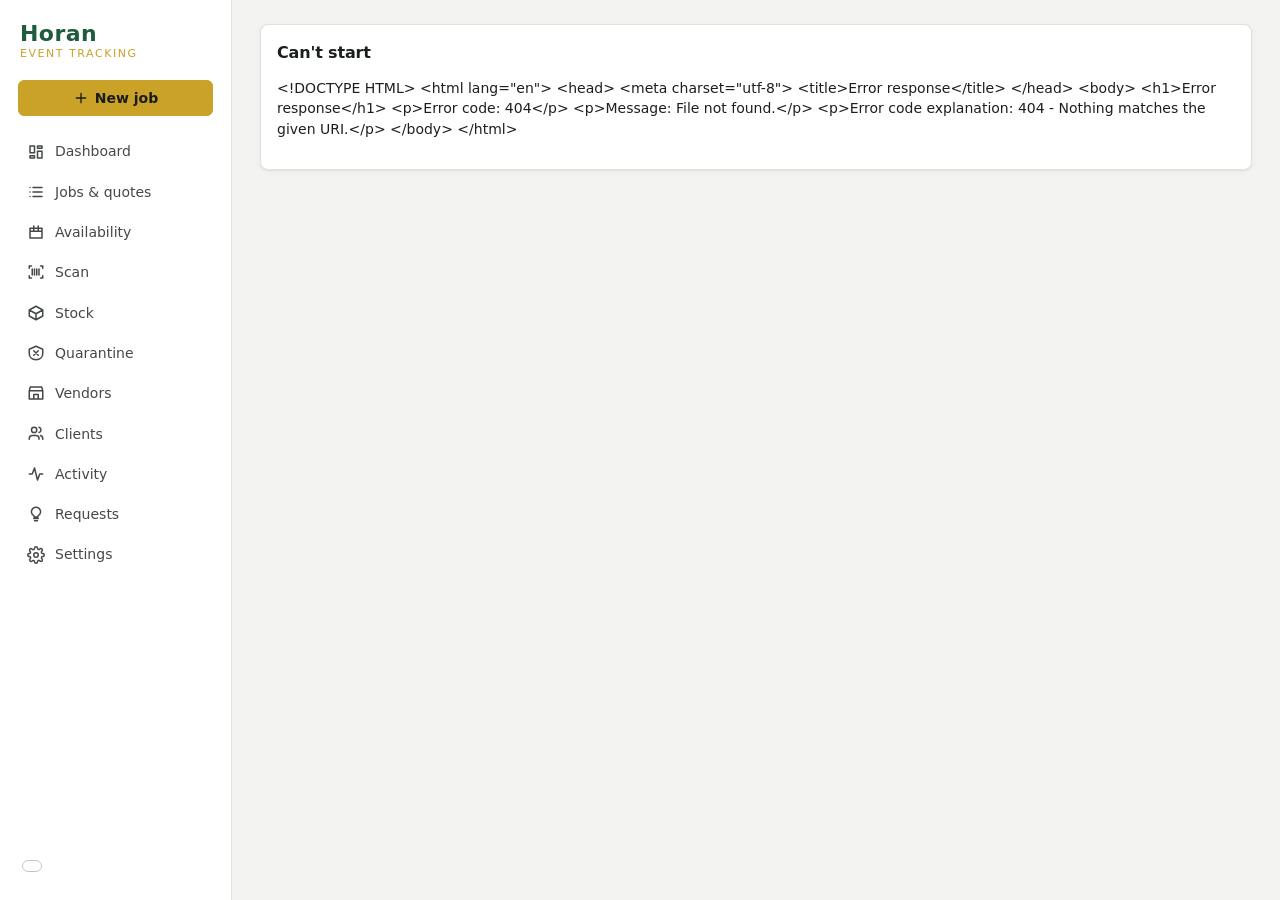
==== static/index.html @ 03c36812 "Horan Event Tracking 1.21.0 Co-Authored-By: Claude Opus 5.5 <noreply@anthropic.com>" ====
<!doctype html>
<html lang="en-GB">
<head>
  <meta charset="utf-8">
  <meta name="viewport" content="width=device-width, initial-scale=1">
  <meta name="author" content="Horan AV">
  <title>Horan Event Tracking</title>
  <link rel="icon" href="/favicon" id="fav">
  <link rel="apple-touch-icon" href="/apple-touch-icon.png" id="touch-icon">
  <link rel="manifest" href="/manifest.webmanifest">
  <meta name="theme-color" content="#1f5c3d">
  <script>
    /* Pick light or dark before the page draws, so it never flashes the wrong colours. */
    (function () {
      var pref = 'system', dflt = 'system';
      try { pref = localStorage.getItem('het-theme') || 'device-default'; dflt = localStorage.getItem('het-theme-default') || 'system'; } catch (e) {}
      if (pref === 'device-default') pref = dflt;
      var dark = pref === 'dark' || (pref === 'system' && window.matchMedia && matchMedia('(prefers-color-scheme: dark)').matches);
      document.documentElement.setAttribute('data-theme', dark ? 'dark' : 'light');
    })();
  </script>
  <link rel="stylesheet" href="/static/style.css">
  <style id="theme-vars"></style>
  <style id="font-faces"></style>
</head>
<body>
  <div id="app">
    <aside class="sidebar">
      <a class="brand" href="#/dashboard">
        <span class="brand-logo" id="brand-logo-wrap" hidden><img class="logo-light" id="brand-logo" alt="Horan AV"><img class="logo-dark" id="brand-logo-dark" alt="Horan AV"></span>
        <span class="brand-text">
          <span class="brand-name" id="brand-name">Horan</span>
          <span class="brand-sub">Event Tracking</span>
        </span>
      </a>
      <button class="btn accent new-job" id="nav-new-job" type="button">
        <svg viewBox="0 0 24 24" aria-hidden="true"><path d="M12 5v14M5 12h14"/></svg>New job
      </button>
      <nav>
        <a href="#/dashboard" data-nav="dashboard">
          <svg viewBox="0 0 24 24" aria-hidden="true"><path d="M4 13h6V4H4zM14 20h6v-9h-6zM4 20h6v-3H4zM14 7h6V4h-6z"/></svg>Dashboard</a>
        <a href="#/jobs" data-nav="jobs">
          <svg viewBox="0 0 24 24" aria-hidden="true"><path d="M8 6h12M8 12h12M8 18h12M4 6h.01M4 12h.01M4 18h.01"/></svg>Jobs &amp; quotes</a>
        <a href="#/availability" data-nav="availability">
          <svg viewBox="0 0 24 24" aria-hidden="true"><path d="M4 7h16v13H4zM4 11h16M9 4v6M15 4v6"/></svg>Availability</a>
        <a href="#/scan" data-nav="scan">
          <svg viewBox="0 0 24 24" aria-hidden="true"><path d="M3 7V4h3M18 4h3v3M21 17v3h-3M6 20H3v-3M7 8v8M10 8v8M13 8v8M16 8v8"/></svg>Scan</a>
        <a href="#/stock" data-nav="stock">
          <svg viewBox="0 0 24 24" aria-hidden="true"><path d="M3 8l9-5 9 5-9 5zM3 8v8l9 5 9-5V8M12 13v8"/></svg>Stock</a>
        <a href="#/quarantine" data-nav="quarantine">
          <svg viewBox="0 0 24 24" aria-hidden="true"><path d="M12 3l9 4v6c0 4.5-3.8 7.7-9 8-5.2-.3-9-3.5-9-8V7z"/><path d="M9 9l6 6M15 9l-6 6"/></svg>Quarantine</a>
        <a href="#/vendors" data-nav="vendors">
          <svg viewBox="0 0 24 24" aria-hidden="true"><path d="M3 9l1.5-5h15L21 9M3 9v11h18V9M3 9h18M9 20v-6h6v6"/></svg>Vendors</a>
        <a href="#/contacts" data-nav="contacts">
          <svg viewBox="0 0 24 24" aria-hidden="true"><path d="M16 19v-1a4 4 0 0 0-4-4H7a4 4 0 0 0-4 4v1M9.5 10a3.5 3.5 0 1 0 0-7 3.5 3.5 0 0 0 0 7zM21 19v-1a4 4 0 0 0-3-3.9M16 3.1a3.5 3.5 0 0 1 0 6.8"/></svg>Clients</a>
        <a href="#/activity" data-nav="activity">
          <svg viewBox="0 0 24 24" aria-hidden="true"><path d="M3 12h4l3-8 4 16 3-8h4"/></svg>Activity</a>
        <a href="#/requests" data-nav="requests">
          <svg viewBox="0 0 24 24" aria-hidden="true"><path d="M9 18h6M10 21h4M12 3a6 6 0 0 0-3.5 10.9c.6.4 1 1.1 1 1.9V16h5v-.2c0-.8.4-1.5 1-1.9A6 6 0 0 0 12 3z"/></svg>Requests</a>
        <a href="#/settings" data-nav="settings">
          <svg viewBox="0 0 24 24" aria-hidden="true"><path d="M12 15a3 3 0 1 0 0-6 3 3 0 0 0 0 6z"/><path d="M19.4 15a1.7 1.7 0 0 0 .3 1.8l.1.1a2 2 0 1 1-2.8 2.8l-.1-.1a1.7 1.7 0 0 0-1.8-.3 1.7 1.7 0 0 0-1 1.5V21a2 2 0 1 1-4 0v-.1a1.7 1.7 0 0 0-1.1-1.5 1.7 1.7 0 0 0-1.8.3l-.1.1a2 2 0 1 1-2.8-2.8l.1-.1a1.7 1.7 0 0 0 .3-1.8 1.7 1.7 0 0 0-1.5-1H3a2 2 0 1 1 0-4h.1a1.7 1.7 0 0 0 1.5-1.1 1.7 1.7 0 0 0-.3-1.8l-.1-.1a2 2 0 1 1 2.8-2.8l.1.1a1.7 1.7 0 0 0 1.8.3H9a1.7 1.7 0 0 0 1-1.5V3a2 2 0 1 1 4 0v.1a1.7 1.7 0 0 0 1 1.5 1.7 1.7 0 0 0 1.8-.3l.1-.1a2 2 0 1 1 2.8 2.8l-.1.1a1.7 1.7 0 0 0-.3 1.8V9a1.7 1.7 0 0 0 1.5 1H21a2 2 0 1 1 0 4h-.1a1.7 1.7 0 0 0-1.5 1z"/></svg>Settings</a>
      </nav>
      <div class="sidebar-foot"><button type="button" class="theme-toggle" id="theme-toggle"></button><div id="version"></div></div>
    </aside>
    <main id="view" tabindex="-1"></main>
  </div>
  <div id="print-root"></div>
  <div id="modal-root"></div>
  <div id="toasts" aria-live="polite"></div>
  <script src="/static/app.js"></script>
</body>
</html>
---- static/style.css ----
/* Horan AV RMS — brand colours can be changed in Settings → Branding */
:root {
  --brand: #1f5c3d;
  --accent: #c9a227;
  --grey: #55595e;
  --brand-dark: color-mix(in srgb, var(--brand) 78%, black);
  --brand-soft: color-mix(in srgb, var(--brand) 10%, var(--surface));
  --accent-soft: color-mix(in srgb, var(--accent) 18%, var(--surface));

  --bg: #f3f4f1;
  --surface: #ffffff;
  --surface-2: #f7f8f6;
  --border: #dfe3dc;
  --border-strong: #c9cec6;
  --text: #1b201e;
  --muted: #646c67;

  --danger: #b3261e;
  --danger-bg: #fbe8e6;
  --warn: #855a00;
  --warn-bg: #fcf1d3;
  --ok: #1e6a44;
  --ok-bg: #e2f1e8;
  --info: #285a8f;
  --info-bg: #e6eef8;

  --sidebar-bg: #ffffff;
  --sidebar-text: #1b201e;
  --font: "Myanmar MN", "Myanmar Sangam MN", "Noto Sans", "Inter", "Cantarell", system-ui, sans-serif;
  --mono: "JetBrains Mono", "Noto Sans Mono", ui-monospace, monospace;
  --radius: 8px;
  --shadow: 0 1px 2px rgba(0,0,0,.05), 0 2px 8px rgba(0,0,0,.04);
  color-scheme: light;
}

:root[data-theme="dark"] {
    --sidebar-bg: #0e1311;
    --sidebar-text: #e8ebe9;
    --bg: #121514;
    --surface: #1b1f1d;
    --surface-2: #222724;
    --border: #2f3531;
    --border-strong: #3d4440;
    --text: #e8ebe9;
    --muted: #9aa39e;
    --danger: #ff8a80;
    --danger-bg: #3a1e1c;
    --warn: #f3c460;
    --warn-bg: #362b12;
    --ok: #7fd3a3;
    --ok-bg: #18301f;
    --info: #9cc3f0;
    --info-bg: #1b2938;
    --brand-soft: color-mix(in srgb, var(--brand) 28%, var(--surface));
    --accent-soft: color-mix(in srgb, var(--accent) 22%, var(--surface));
    --shadow: none;
    color-scheme: dark;
}

* { box-sizing: border-box; }
[hidden] { display: none !important; }
html, body { margin: 0; height: 100%; }
body {
  font-family: var(--font);
  font-size: 14px;
  line-height: 1.45;
  background: var(--bg);
  color: var(--text);
  -webkit-font-smoothing: antialiased;
}
a { color: var(--brand); text-decoration: none; }
:root[data-theme="dark"] a { color: color-mix(in srgb, var(--brand) 45%, white); }
a:hover { text-decoration: underline; }
h1, h2, h3 { margin: 0; font-weight: 600; letter-spacing: -0.01em; font-family: var(--font-heading, var(--font)); }
h1 { font-size: 22px; }
h2 { font-size: 16px; }
h3 { font-size: 14px; }
svg { width: 18px; height: 18px; fill: none; stroke: currentColor; stroke-width: 2; stroke-linecap: round; stroke-linejoin: round; flex: none; }

/* ---------- layout ---------- */
#app { display: grid; grid-template-columns: 232px 1fr; min-height: 100vh; }
.sidebar {
  background: var(--sidebar-bg);
  color: var(--sidebar-text);
  border-right: 1px solid var(--border);
  display: flex; flex-direction: column;
  padding: 18px 14px;
  position: sticky; top: 0; height: 100vh;
}
.brand { display: flex; flex-direction: column; align-items: stretch; gap: 6px; color: var(--sidebar-text); padding: 4px 6px 18px; }
.brand:hover { text-decoration: none; }
/* The logo sits straight on the sidebar: no box behind it, scaled to fit without cropping. */
.brand-logo { display: block; line-height: 0; }
.brand-logo img { display: block; width: 100%; height: auto; max-height: 96px; object-fit: contain; object-position: left center; }
.brand-logo .logo-dark { display: none; }
:root[data-theme="dark"] .brand-logo.has-dark .logo-light { display: none; }
:root[data-theme="dark"] .brand-logo.has-dark .logo-dark { display: block; }
.brand-text { display: flex; flex-direction: column; min-width: 0; }
.brand-name { font-size: 22px; font-weight: 700; letter-spacing: .02em; line-height: 1.1; color: var(--brand); }
:root[data-theme="dark"] .brand-name { color: var(--sidebar-text); }
.brand-sub { font-size: 11px; text-transform: uppercase; letter-spacing: .14em; color: var(--accent); }
.new-job { margin: 0 4px 16px; justify-content: center; }
.sidebar nav { display: flex; flex-direction: column; gap: 2px; }
.sidebar nav a {
  display: flex; align-items: center; gap: 10px;
  color: color-mix(in srgb, var(--sidebar-text) 82%, transparent);
  padding: 9px 10px; border-radius: 6px;
  border-left: 3px solid transparent;
}
.sidebar nav a:hover { background: color-mix(in srgb, var(--sidebar-text) 8%, transparent); text-decoration: none; color: var(--sidebar-text); }
.sidebar nav a.active { background: color-mix(in srgb, var(--brand) 16%, transparent); color: var(--sidebar-text); border-left-color: var(--accent); font-weight: 600; }
.sidebar-foot { margin-top: auto; font-size: 11px; color: color-mix(in srgb, var(--sidebar-text) 60%, transparent); padding: 0 8px; }
.sidebar-foot a { color: inherit; text-decoration: underline; }
.theme-toggle { display: inline-flex; align-items: center; gap: 6px; margin: 0 0 10px; padding: 5px 9px; border-radius: 999px; font: inherit; font-size: 12px;
  background: transparent; color: inherit; border: 1px solid color-mix(in srgb, var(--sidebar-text) 25%, transparent); cursor: pointer; }
.theme-toggle:hover { background: color-mix(in srgb, var(--sidebar-text) 8%, transparent); }
.theme-toggle svg { width: 14px; height: 14px; }

main { min-width: 0; outline: none; }
.page { padding: 24px 28px 60px; max-width: 1320px; }
.page-head { display: flex; align-items: flex-start; justify-content: space-between; gap: 16px; margin-bottom: 18px; flex-wrap: wrap; }
.page-head .sub { color: var(--muted); margin-top: 4px; }
.crumb { font-size: 12px; color: var(--muted); margin-bottom: 4px; display: block; }
.actions { display: flex; gap: 8px; flex-wrap: wrap; align-items: center; }

/* ---------- cards ---------- */
.card {
  background: var(--surface);
  border: 1px solid var(--border);
  border-radius: var(--radius);
  box-shadow: var(--shadow);
}
.card > header { display: flex; align-items: center; justify-content: space-between; gap: 12px; padding: 14px 16px; border-bottom: 1px solid var(--border); }
.card > .body { padding: 16px; }
.card + .card { margin-top: 16px; }
.tiles > .card, .grid-2 > .card, .grid-2 > .stack > .card, .stack > .card { margin-top: 0; }
.grid-2 { display: grid; grid-template-columns: minmax(0, 1.6fr) minmax(0, 1fr); gap: 16px; align-items: start; }
.grid-2.job { grid-template-columns: minmax(0, 1fr) 300px; }
@media (max-width: 1100px) { .grid-2.job { grid-template-columns: 1fr; } }
.grid-2 > .card + .card, .stack > .card + .card { margin-top: 0; }
.stack { display: flex; flex-direction: column; gap: 16px; }

.tiles { display: grid; grid-template-columns: repeat(4, minmax(0, 1fr)); gap: 12px; margin-bottom: 16px; }
.tile { padding: 14px 16px; }
.tile .label { font-size: 12px; color: var(--muted); text-transform: uppercase; letter-spacing: .06em; }
.tile .value { font-size: 26px; font-weight: 600; margin-top: 4px; font-variant-numeric: tabular-nums; }
.tile.alert { border-color: var(--danger); background: var(--danger-bg); }
.tile.alert .value { color: var(--danger); }
.tile .note { font-size: 12px; color: var(--muted); }

.empty { padding: 28px 16px; text-align: center; color: var(--muted); }
.welcome { padding: 24px; border-left: 4px solid var(--accent); }
.welcome ol { margin: 10px 0 0; padding-left: 20px; }
.welcome li { margin: 6px 0; }

/* ---------- buttons & inputs ---------- */
.btn {
  display: inline-flex; align-items: center; gap: 6px;
  font: inherit; font-weight: 500;
  padding: 7px 12px;
  border-radius: 6px;
  border: 1px solid var(--border-strong);
  background: var(--surface);
  color: var(--text);
  cursor: pointer;
  white-space: nowrap;
  text-decoration: none !important;
}
.btn:hover { background: var(--surface-2); }
.btn svg { width: 16px; height: 16px; }
.btn.primary { background: var(--brand); border-color: var(--brand); color: #fff; }
.btn.primary:hover { background: var(--brand-dark); }
.btn.accent { background: var(--accent); border-color: var(--accent); color: #1b1b1b; font-weight: 600; }
.btn.accent:hover { filter: brightness(1.05); }
.btn.danger { color: var(--danger); }
.btn.danger:hover { background: var(--danger-bg); }
.btn.small { padding: 4px 9px; font-size: 13px; }
.btn:disabled { opacity: .5; cursor: default; }
.icon-btn {
  border: 0; background: transparent; color: var(--muted); cursor: pointer;
  font-size: 18px; line-height: 1; padding: 4px 7px; border-radius: 5px;
}
.icon-btn:hover { background: var(--danger-bg); color: var(--danger); }

input, select, textarea {
  font: inherit; color: var(--text);
  background: var(--surface);
  border: 1px solid var(--border-strong);
  border-radius: 6px;
  padding: 7px 9px;
  width: 100%;
}
textarea { resize: vertical; }
input:focus, select:focus, textarea:focus, .btn:focus-visible {
  outline: 2px solid color-mix(in srgb, var(--brand) 55%, transparent);
  outline-offset: 1px;
  border-color: var(--brand);
}
input[type="color"] { padding: 2px; height: 36px; width: 64px; }
.search { max-width: 280px; }
.toolbar { display: flex; gap: 8px; flex-wrap: wrap; align-items: center; margin-bottom: 14px; }
.toolbar .spacer { flex: 1; }
.check { display: inline-flex; align-items: center; gap: 6px; color: var(--muted); }
.check input { width: auto; }

.tabs { display: flex; gap: 2px; flex-wrap: wrap; background: var(--surface); border: 1px solid var(--border); border-radius: 8px; padding: 3px; }
.tabs button {
  font: inherit; border: 0; background: transparent; padding: 6px 11px; border-radius: 6px; cursor: pointer; color: var(--muted);
}
.tabs button.active { background: var(--brand); color: #fff; }
.tabs button:not(.active):hover { background: var(--surface-2); color: var(--text); }

/* ---------- tables ---------- */
table { width: 100%; border-collapse: collapse; }
.table th {
  text-align: left; font-weight: 600; font-size: 12px; color: var(--muted);
  text-transform: uppercase; letter-spacing: .05em;
  padding: 9px 12px; border-bottom: 1px solid var(--border); background: var(--surface-2);
  white-space: nowrap;
}
.table td { padding: 9px 12px; border-bottom: 1px solid var(--border); vertical-align: middle; }
.table tr:last-child td { border-bottom: 0; }
.table tr.click { cursor: pointer; }
.table tr.click:hover td { background: var(--brand-soft); }
.table .n, .table th.n { text-align: right; font-variant-numeric: tabular-nums; white-space: nowrap; }
.table .group td { background: var(--surface-2); font-weight: 600; font-size: 12px; text-transform: uppercase; letter-spacing: .05em; color: var(--grey); }
:root[data-theme="dark"] .table .group td { color: var(--muted); }
.table .muted, .muted { color: var(--muted); }
.mono { font-family: var(--mono); font-size: 12px; }
.table-wrap { overflow-x: auto; }

/* ---------- status pills & badges ---------- */
.pill {
  display: inline-block; padding: 2px 9px; border-radius: 99px; font-size: 12px; font-weight: 600; white-space: nowrap;
  background: var(--surface-2); color: var(--muted); border: 1px solid var(--border);
}
.pill.enquiry { background: var(--info-bg); color: var(--info); border-color: transparent; }
.pill.quote { background: var(--accent-soft); color: var(--warn); border-color: transparent; }
.pill.provisional { background: var(--warn-bg); color: var(--warn); border-color: transparent; }
.pill.confirmed { background: var(--ok-bg); color: var(--ok); border-color: transparent; }
.pill.out { background: var(--brand); color: #fff; border-color: transparent; }
.pill.returned { background: var(--surface-2); color: var(--text); }
.pill.invoiced { background: var(--surface-2); color: var(--muted); }
.pill.cancelled, .pill.lost { background: transparent; color: var(--muted); text-decoration: line-through; }

.badge { display: inline-block; font-size: 12px; font-weight: 600; padding: 2px 7px; border-radius: 5px; white-space: nowrap; }
.badge.ok { background: var(--ok-bg); color: var(--ok); }
.badge.warn { background: var(--warn-bg); color: var(--warn); }
.badge.bad { background: var(--danger-bg); color: var(--danger); }

.banner { border-radius: var(--radius); padding: 10px 14px; margin-bottom: 16px; display: flex; gap: 10px; align-items: center; }
.banner.bad { background: var(--danger-bg); color: var(--danger); }
.banner.warn { background: var(--warn-bg); color: var(--warn); }

/* ---------- job page ---------- */
.job-title { display: flex; align-items: center; gap: 10px; flex-wrap: wrap; }
.job-number { font-family: var(--mono); font-size: 13px; color: var(--muted); background: var(--surface-2); border: 1px solid var(--border); padding: 2px 7px; border-radius: 5px; }
.facts { display: grid; grid-template-columns: repeat(auto-fill, minmax(180px, 1fr)); gap: 14px 18px; }
.facts dt { font-size: 12px; color: var(--muted); text-transform: uppercase; letter-spacing: .05em; }
.facts dd { margin: 2px 0 0; }
.status-select { width: auto; font-weight: 600; }

.add-bar { display: flex; gap: 8px; align-items: center; flex-wrap: wrap; padding: 12px 16px; border-bottom: 1px solid var(--border); background: var(--surface-2); }
.picker { position: relative; flex: 1 1 360px; display: flex; gap: 6px; }
.picker #pick-q { flex: 1; }
.picker #pick-qty { width: 72px; flex: none; }
.pick-results {
  position: absolute; top: calc(100% + 4px); left: 0; right: 0; z-index: 20;
  background: var(--surface); border: 1px solid var(--border-strong); border-radius: 8px;
  box-shadow: 0 10px 30px rgba(0,0,0,.18);
  max-height: 360px; overflow-y: auto;
}
.pick-row {
  display: grid; grid-template-columns: 1fr auto auto; gap: 2px 14px; align-items: center;
  width: 100%; text-align: left; font: inherit; color: inherit; background: transparent; border: 0;
  padding: 8px 12px; cursor: pointer; border-bottom: 1px solid var(--border);
}
.pick-row:last-child { border-bottom: 0; }
.pick-row.hl, .pick-row:hover { background: var(--brand-soft); }
.pick-row .pc { grid-column: 1; font-size: 12px; color: var(--muted); }
.pick-row .pr { grid-row: 1 / span 2; grid-column: 2; color: var(--muted); font-variant-numeric: tabular-nums; }
.pick-row .pa { grid-row: 1 / span 2; grid-column: 3; }

.items td { padding: 5px 5px; }
.items th { padding: 8px 5px; }
.items td:first-child, .items th:first-child { padding-left: 10px; }
.items input { padding: 5px 7px; border-color: transparent; background: transparent; }
.items input:hover { border-color: var(--border); }
.items input:focus { background: var(--surface); }
.items td.n input { text-align: right; width: 66px; }
.items td.desc { min-width: 190px; width: 100%; }
.items td.desc small { display: block; padding-left: 8px; font-size: 11px; }
.items .total { font-weight: 600; }
.items-empty { padding: 26px; text-align: center; color: var(--muted); }

.totals { width: 100%; }
.totals td { padding: 5px 0; font-variant-numeric: tabular-nums; }
.totals td:last-child { text-align: right; }
.totals .grand td { border-top: 2px solid var(--brand); padding-top: 10px; font-size: 18px; font-weight: 700; }
.notes-text { white-space: pre-wrap; }

/* ---------- availability ---------- */
.avail-wrap { overflow: auto; max-height: calc(100vh - 230px); }
.avail { border-collapse: separate; border-spacing: 0; font-size: 13px; }
.avail th, .avail td { border-bottom: 1px solid var(--border); border-right: 1px solid var(--border); padding: 0; }
.avail thead th { position: sticky; top: 0; background: var(--surface-2); z-index: 2; font-weight: 600; font-size: 11px; color: var(--muted); padding: 6px 2px; text-align: center; min-width: 46px; line-height: 1.2; }
.avail thead th.today { background: var(--accent-soft); color: var(--text); }
.avail .pname { position: sticky; left: 0; background: var(--surface); z-index: 1; padding: 6px 10px; min-width: 240px; max-width: 300px; text-align: left; white-space: nowrap; overflow: hidden; text-overflow: ellipsis; }
.avail thead .pname { z-index: 3; background: var(--surface-2); text-align: left; }
.avail .pname small { color: var(--muted); margin-left: 6px; }
.avail td.c { text-align: center; padding: 6px 2px; font-variant-numeric: tabular-nums; color: var(--muted); }
.avail td.c.part { background: var(--ok-bg); color: var(--ok); font-weight: 600; }
.avail td.c.zero { background: color-mix(in srgb, var(--grey) 22%, var(--surface)); color: var(--text); font-weight: 600; }
.avail td.c.soft { background: var(--warn-bg); color: var(--warn); font-weight: 700; }
.avail td.c.short { background: var(--danger-bg); color: var(--danger); font-weight: 700; }
.avail td.c.wk, .avail th.wk { box-shadow: inset 0 0 0 999px rgba(0,0,0,.025); }
.avail .grp td { position: sticky; left: 0; background: var(--surface-2); font-weight: 600; font-size: 11px; text-transform: uppercase; letter-spacing: .06em; color: var(--muted); padding: 6px 10px; }
.avail .bar { display: block; height: 22px; margin: 3px 0; }
.avail .bar.st-confirmed { background: var(--ok); }
.avail .bar.st-out { background: var(--brand); }
.avail .bar.st-provisional { background: repeating-linear-gradient(45deg, var(--warn), var(--warn) 4px, color-mix(in srgb, var(--warn) 60%, transparent) 4px, color-mix(in srgb, var(--warn) 60%, transparent) 8px); }
.avail .bar.first { margin-left: 3px; border-radius: 4px 0 0 4px; }
.avail .bar.last { margin-right: 3px; border-radius: 0 4px 4px 0; }
.avail .bar.first.last { border-radius: 4px; }
.legend { display: flex; gap: 14px; flex-wrap: wrap; font-size: 12px; color: var(--muted); align-items: center; }
.legend i { display: inline-block; width: 14px; height: 14px; border-radius: 3px; vertical-align: -2px; margin-right: 5px; }

/* ---------- forms / modal ---------- */
.modal-backdrop {
  position: fixed; inset: 0; background: rgba(10, 14, 12, .45);
  display: grid; place-items: center; padding: 20px; z-index: 50;
  animation: fade .12s ease-out;
}
.modal {
  background: var(--surface); color: var(--text);
  border-radius: 12px; width: min(560px, 100%); max-height: calc(100vh - 40px); overflow: auto;
  box-shadow: 0 20px 60px rgba(0,0,0,.3);
  animation: pop .14s ease-out;
}
.modal.wide { width: min(760px, 100%); }
.modal.wide.xwide { width: min(1080px, 100%); }
.modal header { display: flex; align-items: center; justify-content: space-between; padding: 16px 18px 6px; }
.modal footer { display: flex; justify-content: flex-end; gap: 8px; padding: 14px 18px 18px; }
.modal .modal-body { padding: 6px 18px; }
.form-grid { display: flex; flex-wrap: wrap; gap: 12px; padding: 10px 18px; }
.field { display: flex; flex-direction: column; gap: 4px; flex: 1 1 100%; min-width: 0; }
.field.half { flex: 1 1 calc(50% - 6px); }
.field.third { flex: 1 1 calc(33.33% - 8px); }
.field > span { font-size: 12px; font-weight: 600; color: var(--muted); }
.field > span em { color: var(--danger); font-style: normal; }
.field small { color: var(--muted); font-size: 12px; }
.form-error { color: var(--danger); background: var(--danger-bg); margin: 4px 18px 0; padding: 8px 10px; border-radius: 6px; }
@keyframes fade { from { opacity: 0; } }
@keyframes pop { from { transform: translateY(6px) scale(.99); opacity: 0; } }

.settings-section { margin-bottom: 16px; }
.settings-section .form-grid { padding: 16px; }
.logo-row { display: flex; gap: 14px; align-items: center; flex-wrap: wrap; padding: 0 16px 16px; }
.logo-preview { width: 220px; height: 104px; border: 1px dashed var(--border-strong); border-radius: 8px; display: flex; align-items: center; justify-content: center;
  background: #ffffff; color: #888; font-size: 12px; padding: 10px; overflow: hidden; }
.logo-preview.dark { background: #121514; color: #8a918d; }
.logo-preview img { display: block; max-width: 100%; max-height: 100%; width: auto; height: auto; object-fit: contain; }
.swatches { display: flex; gap: 18px; flex-wrap: wrap; }
.swatches label { display: flex; align-items: center; gap: 8px; }
.kv { display: grid; grid-template-columns: max-content 1fr; gap: 6px 16px; }
.kv dt { color: var(--muted); }
.kv dd { margin: 0; overflow-wrap: anywhere; }

/* ---------- toasts ---------- */
#toasts { position: fixed; right: 18px; bottom: 18px; display: flex; flex-direction: column; gap: 8px; z-index: 80; }
.toast {
  background: #1d2420; color: #fff; padding: 10px 14px; border-radius: 8px; box-shadow: 0 8px 24px rgba(0,0,0,.25);
  max-width: 380px; transition: opacity .3s, transform .3s; border-left: 4px solid var(--accent);
}
.toast.error { border-left-color: #ff6b5e; }
.toast.ok { border-left-color: #59c48a; }
.toast.out { opacity: 0; transform: translateY(6px); }

/* ---------- printable documents ---------- */
#print-root { display: none; }
body.printing #app { display: none; }
body.printing #print-root { display: block; background: #e9ebe8; min-height: 100vh; padding-bottom: 40px; }
.print-toolbar {
  position: sticky; top: 0; z-index: 5; display: flex; gap: 8px; align-items: center; flex-wrap: wrap;
  padding: 10px 20px; background: var(--brand); color: #fff;
}
.print-toolbar .tabs { background: rgba(255,255,255,.12); border: 0; }
.print-toolbar .tabs button { color: rgba(255,255,255,.85); }
.print-toolbar .tabs button.active { background: var(--accent); color: #111; }
.print-toolbar .spacer { flex: 1; }
.sheet {
  --ink: #1d1f1e;
  /* paper is always light, whatever the app theme */
  --bg: #ffffff; --surface: #ffffff; --surface-2: #f6f7f5; --border: #dfe3dc; --border-strong: #c9cec6;
  --text: #1d1f1e; --muted: #646c67; --brand-soft: #e6eee9; --accent-soft: #f6eccc;
  --ok: #1e6a44; --ok-bg: #e2f1e8; --warn: #855a00; --warn-bg: #fcf1d3; --danger: #b3261e; --danger-bg: #fbe8e6;
  width: 210mm; min-height: 297mm; margin: 24px auto; padding: 16mm 15mm;
  background: #fff; color: var(--ink); box-shadow: 0 6px 30px rgba(0,0,0,.15);
  font-size: 12px; line-height: 1.45; color-scheme: light;
}
.sheet a { color: inherit; }
.doc-head { display: flex; justify-content: space-between; gap: 24px; align-items: flex-start; padding-bottom: 14px; border-bottom: 3px solid var(--brand); position: relative; }
.doc-head::after { content: ""; position: absolute; left: 0; bottom: -6px; width: 90px; height: 3px; background: var(--accent); }
.doc-logo img { max-height: 64px; max-width: 220px; }
.doc-logo .wordmark { font-size: 26px; font-weight: 700; color: var(--brand); letter-spacing: .02em; }
.doc-company { text-align: right; font-size: 11px; color: #555; white-space: pre-line; }
.doc-company strong { color: var(--ink); font-size: 12px; }
.doc-title { display: flex; justify-content: space-between; align-items: baseline; margin: 22px 0 14px; }
.doc-title h1 { font-size: 26px; color: var(--brand); text-transform: uppercase; letter-spacing: .08em; }
.doc-title .meta { text-align: right; color: #555; }
.doc-title .meta b { color: var(--ink); }
.doc-parties { display: grid; grid-template-columns: 1fr 1fr; gap: 20px; margin-bottom: 18px; }
.doc-parties h3 { font-size: 10px; text-transform: uppercase; letter-spacing: .12em; color: var(--grey); margin-bottom: 4px; }
.doc-parties p { margin: 0; white-space: pre-line; }
.doc-table { width: 100%; border-collapse: collapse; margin-bottom: 12px; }
.doc-table th { background: var(--brand); color: #fff; text-align: left; font-size: 10px; text-transform: uppercase; letter-spacing: .08em; padding: 6px 8px; }
.doc-table td { padding: 6px 8px; border-bottom: 1px solid #e3e5e2; vertical-align: top; }
.doc-table .n { text-align: right; white-space: nowrap; font-variant-numeric: tabular-nums; }
.doc-table .grp td { background: #f1f3f0; font-weight: 700; font-size: 10px; text-transform: uppercase; letter-spacing: .08em; color: var(--grey); }
.doc-table .sub td { font-weight: 600; border-bottom: 0; }
.doc-table .box { width: 34px; text-align: center; }
.doc-table .box span { display: inline-block; width: 14px; height: 14px; border: 1.5px solid #777; border-radius: 2px; }
.doc-totals { display: flex; justify-content: flex-end; margin: 6px 0 18px; }
.doc-totals table { width: 280px; border-collapse: collapse; }
.doc-totals td { padding: 4px 8px; font-variant-numeric: tabular-nums; }
.doc-totals td:last-child { text-align: right; }
.doc-totals .grand td { background: var(--brand); color: #fff; font-weight: 700; font-size: 14px; padding: 8px; }
.doc-block { margin-bottom: 12px; page-break-inside: avoid; }
.doc-block h3 { font-size: 10px; text-transform: uppercase; letter-spacing: .12em; color: var(--grey); margin-bottom: 4px; }
.doc-block p { margin: 0; white-space: pre-line; }
.doc-sign { display: grid; grid-template-columns: repeat(3, 1fr); gap: 18px; margin-top: 26px; }
.doc-sign div { border-top: 1px solid #999; padding-top: 4px; font-size: 10px; color: #666; text-transform: uppercase; letter-spacing: .08em; }
.doc-foot { margin-top: 24px; padding-top: 8px; border-top: 1px solid #ddd; font-size: 10px; color: #777; text-align: center; }

@page { size: A4; margin: 12mm; }
@media print {
  body, body.printing #print-root { background: #fff !important; padding: 0; }
  .print-toolbar, #toasts, #modal-root { display: none !important; }
  .sheet { width: auto; min-height: 0; margin: 0; padding: 0; box-shadow: none; }
  * { -webkit-print-color-adjust: exact; print-color-adjust: exact; }
}

/* ---------- responsive ---------- */
@media (max-width: 1100px) {
  .grid-2 { grid-template-columns: 1fr; }
  .tiles { grid-template-columns: repeat(2, minmax(0, 1fr)); }
}
@media (max-width: 760px) {
  #app { grid-template-columns: minmax(0, 1fr); }
  .sidebar { min-width: 0; }
  .tiles { grid-template-columns: minmax(0, 1fr) !important; }
  .sidebar { position: static; height: auto; flex-direction: row; flex-wrap: wrap; align-items: center; gap: 8px; padding: 10px 12px; }
  .brand { padding: 0; }
  .brand-sub, #version { display: none; }
  .sidebar-foot { order: 2; margin: 0; padding: 0; }
  .new-job { order: 1; }
  .sidebar nav { order: 3; }
  .theme-toggle { margin: 0; }
  .brand-logo img { max-height: 40px; width: auto; max-width: 160px; }
  .new-job { margin: 0 0 0 auto; }
  .sidebar nav { flex-direction: row; overflow-x: auto; width: 100%; }
  .sidebar nav a { border-left: 0; padding: 7px 9px; white-space: nowrap; }
  .page { padding: 16px; }
  .field.half, .field.third { flex-basis: 100%; }
}

/* ---------- linked accessories ---------- */
.acc-mark { color: var(--muted); margin: 0 4px 0 8px; }
.items tr.acc td { background: color-mix(in srgb, var(--surface-2) 70%, transparent); }
.items tr.acc td.desc { white-space: nowrap; }
.items tr.acc td.desc input { display: inline-block; width: calc(100% - 30px); min-width: 120px; }
.items tr.acc td.desc small { padding-left: 30px; white-space: normal; }
.pick-row .pc b { color: var(--brand); font-weight: 600; }
.doc-table tr.acc td { color: #555; font-size: 11px; padding-top: 3px; padding-bottom: 3px; }
.doc-table .acc-mark { color: #999; margin: 0 6px 0 10px; }
.logo-row { padding: 16px; align-items: flex-start; }
.logo-preview { flex: none; }
.logo-help { flex: 1; min-width: 220px; }
.logo-help p { margin-top: 0; }
.settings-section .check { align-items: flex-start; color: var(--text); }
.settings-section .check input { margin-top: 3px; }

/* ---------- Zoho Books ---------- */
.zoho-box { border-top: 1px solid var(--border); padding: 12px 16px; display: flex; flex-direction: column; gap: 8px; font-size: 13px; }
.zoho-box .btn.primary { justify-content: center; }
.zoho-tag { display: inline-block; font-size: 11px; font-weight: 700; text-transform: uppercase; letter-spacing: .06em; color: #fff; background: #e42527; border-radius: 4px; padding: 1px 6px; margin-right: 4px; }
.steps { margin: 0 0 14px; padding-left: 20px; }
.steps li { margin: 0 0 10px; }
.steps select { margin-top: 6px; }
.scope-box { display: flex; gap: 8px; align-items: center; margin-top: 6px; background: var(--surface-2); border: 1px solid var(--border); border-radius: 6px; padding: 6px 8px; }
.scope-box code { flex: 1; font-family: var(--mono); font-size: 11px; overflow-wrap: anywhere; }
p.banner { margin: 8px 0 0; }

/* ---------- 1.3: units, quarantine, cable runs, power ---------- */
.form-heading { flex: 1 1 100%; border-top: 1px solid var(--border); padding-top: 12px; margin-top: 4px; }
.form-heading h3 { font-size: 13px; text-transform: uppercase; letter-spacing: .06em; color: var(--brand); }
:root[data-theme="dark"] .form-heading h3 { color: var(--accent); }
.form-heading small { color: var(--muted); font-size: 12px; }
input:disabled { background: var(--surface-2); color: var(--muted); }
.units input { padding: 4px 6px; border-color: transparent; background: transparent; }
.units input:hover { border-color: var(--border); }
.units tr.quarantined td { background: var(--warn-bg); }
.nowrap { white-space: nowrap; }
.small { font-size: 12px; }
.tile-link { color: inherit; text-decoration: none !important; }
.tile-link:hover { border-color: var(--brand); }
.tile.warn { border-color: var(--warn); background: var(--warn-bg); }
.tile.warn .value { color: var(--warn); }
.items tr.run td { background: var(--accent-soft); }
.items tr.run td.desc small { display: block; padding-left: 8px; }
.run-tag { display: inline-block; font-size: 10px; font-weight: 700; text-transform: uppercase; letter-spacing: .06em; background: var(--brand); color: #fff; padding: 1px 6px; border-radius: 4px; margin-right: 4px; }
.pick-row.run { background: var(--accent-soft); }
.run-preview { min-height: 40px; }
.table.compact td, .table.compact th { padding: 5px 8px; }
.power .field { margin-bottom: 10px; }
.power-need { margin: 0 0 10px; }
.suggest { display: flex; align-items: center; justify-content: space-between; gap: 8px; padding: 8px 0; border-top: 1px dashed var(--border); font-size: 13px; }
details.options { margin-top: 8px; font-size: 13px; }
details.options summary { cursor: pointer; color: var(--muted); }
.doc-table .run-row td { background: #faf6e8; }

/* ---------- 1.4: stock types, sections, checking ---------- */
.len-chip { display: inline-block; font-size: 12px; background: var(--surface-2); border: 1px solid var(--border); border-radius: 5px; padding: 1px 6px; margin: 1px 0; white-space: nowrap; }
.items tr.sec-row td { background: var(--brand-soft); border-top: 2px solid var(--brand); padding: 8px 10px; }
.items tr.sec-row.lvl1 td { background: var(--surface-2); border-top: 1px solid var(--border-strong); padding-left: 26px; }
.items tr.sec-row.loose td { background: var(--surface-2); border-top: 1px solid var(--border); }
.sec-head { display: flex; justify-content: space-between; align-items: center; gap: 10px; flex-wrap: wrap; }
.sec-title strong { font-size: 14px; }
.lvl0 .sec-title strong { text-transform: uppercase; letter-spacing: .04em; }
.sec-power { font-size: 12px; color: var(--muted); margin-left: 8px; white-space: nowrap; }
.sec-notes { font-size: 12px; color: var(--muted); margin-top: 2px; white-space: pre-wrap; }
.sec-actions { display: flex; gap: 2px; align-items: center; }
.sec-actions .icon-btn:hover { background: var(--surface); color: var(--text); }
.sec-actions [data-sec-del]:hover { background: var(--danger-bg); color: var(--danger); }
.items tr.sec-empty td { font-size: 12px; padding: 8px 26px; }
.icon-btn.move:hover { background: var(--brand-soft); color: var(--brand); }
.add-to { display: flex; align-items: center; gap: 6px; font-size: 12px; color: var(--muted); }
.add-to select { width: auto; max-width: 200px; padding: 5px 8px; }
.table.compact tr.sub-sec td:first-child { padding-left: 18px; color: var(--muted); }
.table.compact tr.total-row td { border-top: 2px solid var(--border-strong); }
.check-box { border-top: 1px solid var(--border); padding: 10px 16px; display: flex; flex-direction: column; gap: 6px; }
.check-link { display: flex; justify-content: space-between; align-items: center; gap: 8px; padding: 6px 8px; border: 1px solid var(--border); border-radius: 6px; color: inherit; text-decoration: none !important; }
.check-link:hover { border-color: var(--brand); background: var(--brand-soft); }
.check-link.done { border-color: var(--ok); background: var(--ok-bg); }
.check-prog { display: flex; align-items: center; gap: 6px; }
.bar { display: inline-block; width: 70px; height: 6px; background: var(--surface-2); border: 1px solid var(--border); border-radius: 4px; overflow: hidden; }
.bar i { display: block; height: 100%; background: var(--ok); }
.bar.big { width: 100%; height: 10px; }
.scan-card .body { display: flex; flex-direction: column; gap: 8px; }
.scan-label { font-size: 13px; color: var(--muted); }
.scan-input { font-size: 22px; padding: 12px 14px; font-family: var(--mono); border-width: 2px; }
.scan-input.flash-ok { animation: fok .6s; } .scan-input.flash-warn { animation: fwarn .8s; } .scan-input.flash-error { animation: ferr .9s; }
@keyframes fok { from { background: var(--ok-bg); border-color: var(--ok); } }
@keyframes fwarn { from { background: var(--warn-bg); border-color: var(--warn); } }
@keyframes ferr { 0%, 40% { background: var(--danger-bg); border-color: var(--danger); } }
.scan-msg { min-height: 24px; font-weight: 600; font-size: 15px; }
.scan-msg.ok { color: var(--ok); } .scan-msg.warn { color: var(--warn); } .scan-msg.error { color: var(--danger); }
.check-table tr.full td { background: var(--ok-bg); }
.check-table tr.part td { background: var(--warn-bg); }
.check-table tr.just td { box-shadow: inset 4px 0 0 var(--brand); }
.check-table .count { font-size: 16px; white-space: nowrap; }
.chips { display: flex; flex-wrap: wrap; gap: 4px; margin-top: 4px; }
.chip { display: inline-flex; align-items: center; gap: 2px; font-family: var(--mono); font-size: 11px; background: var(--surface); border: 1px solid var(--border-strong); border-radius: 4px; padding: 1px 2px 1px 6px; }
.chip button { border: 0; background: transparent; color: var(--muted); cursor: pointer; padding: 0 4px; font-size: 13px; }
.chip button:hover { color: var(--danger); }
.ok-banner { background: var(--ok-bg); color: var(--ok); margin: 12px 0 0; justify-content: space-between; flex-wrap: wrap; }
.doc-table tr.sec td { background: var(--brand); color: #fff; padding: 7px 8px; border: 0; }
.doc-table tr.subsec td { background: #e8ece7; padding: 5px 8px 5px 18px; }
.doc-sec { display: flex; justify-content: space-between; gap: 12px; align-items: baseline; }
.doc-table tr.sec .doc-sec span:first-child { font-weight: 700; text-transform: uppercase; letter-spacing: .06em; font-size: 11px; }
.doc-table tr.subsec .doc-sec span:first-child { font-weight: 700; font-size: 11px; }
.doc-sec-power { font-size: 10px; opacity: .9; white-space: nowrap; }
.doc-sec-notes { font-size: 10px; opacity: .85; margin-top: 2px; white-space: pre-wrap; }
.doc-power .doc-table td { padding: 3px 8px; }

/* ---------- 1.5 ---------- */
.items tr.acc td.desc { padding-left: calc(10px + (var(--depth, 1) - 1) * 18px); }
.includes { font-size: 12px; color: var(--muted); margin-top: 2px; }
.check-field { flex-direction: row !important; align-items: flex-start; gap: 10px; padding: 8px 10px; border: 1px solid var(--border); border-radius: 6px; background: var(--surface-2); }
.check-field input { width: auto; margin-top: 3px; }
.check-field span { display: flex; flex-direction: column; gap: 2px; color: var(--text) !important; font-size: 13px !important; font-weight: 400 !important; }
.check-field small { color: var(--muted); }

.tabs.prefer { align-self: flex-start; }

.run-parts { margin: 0; padding-left: 18px; }
.run-parts li { margin: 1px 0; }

/* ---------- 1.6: stages ---------- */
.deck-list { display: flex; flex-direction: column; gap: 4px; padding: 8px 10px; border: 1px solid var(--border); border-radius: 6px; background: var(--surface-2); }
.deck-list .check { color: var(--text); }
.stage-preview { display: grid; grid-template-columns: auto 1fr; gap: 16px; align-items: start; }
.stage-plan { background: #fff; border: 1px solid var(--border); border-radius: 8px; padding: 6px; overflow: auto; max-width: 100%; }
.stage-plan .stage-svg { display: block; max-width: 100%; height: auto; }
@media (max-width: 760px) { .stage-preview { grid-template-columns: 1fr; } }
.doc-stage-head { margin-top: 18px; page-break-after: avoid; break-after: avoid; }
.doc-stage { margin: 0 0 18px; page-break-inside: avoid; break-inside: avoid; }
.doc-stage figcaption { font-size: 12px; margin-bottom: 6px; }
.doc-stage figcaption span { color: #666; display: block; }
.doc-stage-body { display: flex; gap: 18px; align-items: flex-start; flex-wrap: wrap; }
.doc-stage-body svg.stage-svg { flex: 0 1 auto; }
.doc-stage-info { flex: 1 1 220px; font-size: 11px; }
.doc-stage-info p { margin: 8px 0 0; }
.doc-stage-info .doc-table { margin: 0; }
/* stage editor */
.stage-editor { display: grid; grid-template-columns: minmax(0, 1fr) 280px; gap: 18px; align-items: start; }
.stage-editor .stage-plan { overflow: auto; }
.stage-side h3 { font-size: 14px; margin: 14px 0 6px; }
.stage-side h3:first-child { margin-top: 0; }
.stage-side h3 .muted { font-weight: 400; font-size: 12px; }
.stage-side .field { margin-bottom: 8px; }
.stage-side .btn-row { display: flex; gap: 6px; flex-wrap: wrap; }
.side-checks { display: flex; flex-wrap: wrap; gap: 4px 14px; margin-bottom: 6px; }
svg.stage-svg.editing .joint { cursor: pointer; }
svg.stage-svg.editing .joint:hover circle:nth-of-type(2), svg.stage-svg.editing .joint:focus circle:nth-of-type(2) { stroke: #c0392b; stroke-width: 2.5; }
svg.stage-svg text { pointer-events: none; }
.skirt-selects { display: grid; grid-template-columns: repeat(auto-fit, minmax(80px, 1fr)); gap: 6px; margin: 4px 0 6px; }
.skirt-selects .field { margin: 0; }
svg.stage-svg.editing .joint:focus { outline: none; }
svg.stage-svg.editing .hit { cursor: pointer; }
svg.stage-svg.editing .hit:hover { fill: rgba(201, 162, 39, .3); }
@media (max-width: 760px) { .stage-editor { grid-template-columns: 1fr; } }
svg.stage-svg { fill: initial; stroke: none; max-width: 100%; display: block; }

/* ---------- Older Safari (before 16.2) has no color-mix(): plain fallbacks ---------- */
@supports not (color: color-mix(in srgb, red 50%, blue)) {
  :root { --brand-dark: #174a30; --brand-soft: #e6eee9; --accent-soft: #f6eccc; }
  input:focus, select:focus, textarea:focus, .btn:focus-visible { outline-color: #6f9c84; }
  .avail td.c.zero { background: #e4e5e6; }
  .avail .bar.st-provisional { background: var(--warn); }
  .items tr.acc td { background: var(--surface-2); }
}
@supports not (color: color-mix(in srgb, red 50%, blue)) {
  :root[data-theme="dark"] { --brand-soft: #23392d; --accent-soft: #3a3320; }
  :root[data-theme="dark"] a { color: #8fc0a4; }
  :root[data-theme="dark"] .avail td.c.zero { background: #33373a; }
  .sidebar nav a, .sidebar-foot { color: var(--sidebar-text); }
  .sidebar nav a.active { background: var(--brand-soft); }
}

.stage-preview .banner { display: block; margin: 0 0 10px; }
.brand-tag { display: inline-block; margin-left: 6px; font-size: 11px; font-weight: 600; letter-spacing: .04em; text-transform: uppercase; color: var(--muted, #6b7075); }
.scan-input { width: 100%; font-size: 18px; padding: 12px 14px; font-family: var(--mono, ui-monospace, monospace); }
.scan-flash { min-height: 22px; margin-top: 8px; font-weight: 600; }
.scan-flash.ok { color: #1f7a45; }
.scan-flash.bad { color: #b3261e; }
.scan-log { list-style: none; margin: 10px 0 0; padding: 0; max-height: 220px; overflow: auto; font-size: 13px; }
.scan-log li { padding: 4px 0; border-top: 1px solid var(--border, #e5e5e5); }
.scan-log li.bad { color: #b3261e; }
.scan-cell { display: flex; align-items: center; gap: 4px; }
.scan-cell input { flex: 1; min-width: 0; }
.scan-cell .icon-btn svg { width: 18px; height: 18px; }
/* network access */
.net-status { display: flex; align-items: center; gap: 8px; margin: 0 0 10px; font-weight: 600; }
.net-status .dot { width: 10px; height: 10px; border-radius: 50%; background: #9aa0a6; flex: none; }
.net-status.on .dot { background: #2e9b5f; box-shadow: 0 0 0 3px rgba(46, 155, 95, .2); }
.net-urls { display: grid; gap: 6px; }
.net-url { display: flex; align-items: center; gap: 8px; justify-content: space-between; padding: 8px 10px; border: 1px solid var(--border, #e3e3e3); border-radius: 8px; }
.net-url a { font-size: 15px; word-break: break-all; }
.net-h { font-size: 14px; margin: 16px 0 6px; }
.net-devices { list-style: none; margin: 0 0 10px; padding: 0; }
.net-devices li { padding: 6px 0; border-top: 1px solid var(--border, #e3e3e3); display: flex; flex-wrap: wrap; gap: 4px 8px; align-items: baseline; }
.net-help { margin-top: 12px; font-size: 13px; }
.net-help summary { cursor: pointer; font-weight: 600; }
.net-help ul { padding-left: 18px; }
.net-help code { word-break: break-all; }

/* ---------- branding settings ---------- */
.logo-pair { display: grid; grid-template-columns: repeat(auto-fit, minmax(220px, 1fr)); gap: 16px; }
.logo-slot h3 { font-size: 13px; margin-bottom: 6px; }
.logo-slot .actions { margin-top: 8px; }
.icon-preview { width: 64px; height: 64px; border-radius: 14px; border: 1px solid var(--border); display: grid; place-items: center; background: var(--surface-2); overflow: hidden; }
.icon-preview img { width: 100%; height: 100%; object-fit: contain; }
.theme-cols { display: grid; grid-template-columns: 1fr 1fr; gap: 16px; }
.theme-col { border: 1px solid var(--border); border-radius: 8px; padding: 10px 12px; }
.theme-col h3 { font-size: 13px; margin-bottom: 8px; }
.theme-col.light-col { --surface: #ffffff; --surface-2: #f6f7f5; --text: #1b201e; --border: #dfe3dc; --border-strong: #c9cec6; --muted: #646c67;
  background: #ffffff; color: #1b201e; color-scheme: light; }
.theme-col.dark-col { --surface: #1b1f1d; --surface-2: #222724; --text: #e8ebe9; --border: #2f3531; --border-strong: #3d4440; --muted: #9aa39e;
  background: #121514; color: #e8ebe9; border-color: #2f3531; color-scheme: dark; }
.colour-row { display: flex; align-items: center; justify-content: space-between; gap: 8px; padding: 3px 0; font-size: 13px; }
.colour-row input[type=color] { width: 44px; height: 28px; padding: 0 2px; border-radius: 6px; cursor: pointer; }
.font-pick { display: grid; grid-template-columns: 1fr 1fr; gap: 6px; }
.font-sample { margin-top: 8px; padding: 10px 12px; border: 1px solid var(--border); border-radius: 8px; background: var(--surface-2); }
.font-sample .h { font-size: 18px; font-weight: 600; font-family: var(--sample-heading, var(--font-heading, var(--font))); }
.font-sample .b { font-family: var(--sample-body, var(--font)); }
.font-list { list-style: none; padding: 0; margin: 8px 0 0; }
.font-list li { display: flex; align-items: center; justify-content: space-between; gap: 8px; padding: 5px 0; border-top: 1px solid var(--border); }
@media (max-width: 760px) { .theme-cols { grid-template-columns: 1fr; } }

/* ---------- stock images ---------- */
.thumb { width: 34px; height: 34px; border-radius: 6px; object-fit: cover; background: var(--surface-2); border: 1px solid var(--border); flex: none; vertical-align: middle; }
.thumb.blank { display: inline-block; }
.name-cell { display: flex; align-items: center; gap: 10px; }
.gallery { display: grid; grid-template-columns: repeat(auto-fill, minmax(120px, 1fr)); gap: 10px; }
.gallery figure { margin: 0; position: relative; border: 1px solid var(--border); border-radius: 8px; overflow: hidden; background: var(--surface-2); }
.gallery figure.main { outline: 2px solid var(--accent); outline-offset: -2px; }
.gallery img { display: block; width: 100%; aspect-ratio: 1; object-fit: cover; cursor: zoom-in; }
.gallery figcaption { display: flex; justify-content: space-between; align-items: center; gap: 4px; padding: 4px 6px; font-size: 11px; }
.gallery figcaption button { font-size: 11px; }
.img-view { max-width: 100%; max-height: 75vh; display: block; margin: 0 auto; object-fit: contain; }
.pick-row .thumb { width: 30px; height: 30px; }
.drop-hint { border: 1px dashed var(--border-strong); border-radius: 8px; padding: 12px; text-align: center; color: var(--muted); font-size: 13px; }
.drop-hint.over { border-color: var(--brand); background: var(--brand-soft); }

/* ---------- sub-hire ---------- */
.badge.sub { background: var(--info-bg); color: var(--info); }
.subhire-card .vendor { margin-bottom: 10px; }
.subhire-card .vendor:last-child { margin-bottom: 0; }
.table td > .thumb { margin-right: 10px; }
.pick-row .pn { display: flex; align-items: center; gap: 8px; }
.doc-sub { display: inline-block; margin-left: 6px; font-size: 9px; font-weight: 700; letter-spacing: .06em; padding: 1px 5px; border: 1px solid #285a8f; color: #285a8f; border-radius: 3px; vertical-align: middle; }
.whoami { font-size: 12px; margin-bottom: 8px; line-height: 1.5; }
.whoami strong { font-size: 13px; color: var(--sidebar-text); }
@media (max-width: 760px) { .whoami { display: none; } }
/* activity */
.act-list { list-style: none; margin: 0; padding: 0; }
.act-list li { display: grid; grid-template-columns: 64px 1fr; gap: 10px; padding: 9px 16px; border-top: 1px solid var(--border); align-items: baseline; }
.act-list li:first-child { border-top: 0; }
.act-list .t { color: var(--muted); font-size: 12px; font-variant-numeric: tabular-nums; }
.act-list .who { font-weight: 600; }
.act-list .what { overflow-wrap: anywhere; }
.act-list .meta { display: block; color: var(--muted); font-size: 12px; margin-top: 2px; }
.act-day { padding: 8px 16px; background: var(--surface-2); font-size: 12px; font-weight: 600; color: var(--muted); text-transform: uppercase; letter-spacing: .05em; border-top: 1px solid var(--border); }
.kind-dot { display: inline-block; width: 8px; height: 8px; border-radius: 50%; margin-right: 6px; vertical-align: 1px; background: var(--muted); }
.kind-dot.job { background: var(--brand); } .kind-dot.item { background: #4f7fb5; } .kind-dot.scan { background: var(--accent); }
.kind-dot.stock { background: #8a6bb0; } .kind-dot.settings, .kind-dot.user { background: #9aa0a6; } .kind-dot.contact, .kind-dot.vendor { background: #3b9b8f; }
.by-note { color: var(--muted); font-size: 11px; }
.user-list { list-style: none; padding: 0; margin: 0; }
.user-list li { display: flex; align-items: center; justify-content: space-between; gap: 10px; padding: 8px 0; border-top: 1px solid var(--border); }
.user-list li:first-child { border-top: 0; }
.user-list .avatar { width: 32px; height: 32px; border-radius: 50%; background: var(--brand); color: #fff; display: grid; place-items: center; font-weight: 700; font-size: 13px; flex: none; }
.user-list .u { display: flex; align-items: center; gap: 10px; min-width: 0; }
.banner.info { background: var(--info-bg); color: var(--info); }
.free-toggle { margin-top: 10px; display: flex; gap: 8px; align-items: flex-start; }
.free-card { border-style: dashed; }
.free-card header h2 .muted { font-weight: 400; font-size: 13px; }
.link-btn { background: none; border: 0; padding: 0; color: var(--brand); cursor: pointer; font: inherit; }
.link-btn.small { font-size: 12px; margin-top: 2px; }
:root[data-theme="dark"] .link-btn { color: color-mix(in srgb, var(--brand) 45%, white); }
.line-note { display: flex; align-items: center; gap: 8px; margin-top: 4px; }
.line-note input { flex: 1; min-width: 0; padding: 4px 8px; font-size: 13px; border: 1px solid var(--border); border-radius: 6px; background: var(--surface-2); color: var(--text); }
.alt-btn { margin-left: 4px; padding: 2px 7px; font-size: 11px; }
.scan-modes { margin-bottom: 12px; width: fit-content; }
/* packages */
.pkg-comp { border-top: 1px solid var(--border); }
.pkg-head { display: flex; align-items: center; justify-content: space-between; gap: 10px; padding: 10px 16px; }
.pkg-tree { padding: 0 16px 10px; }
.pkg-node .check { padding: 3px 0; font-size: 13px; }
.pkg-node.out .check span { color: var(--muted); text-decoration: line-through; }
.pkg-node.out .badge { text-decoration: none; }
/* room planner */
.plan-layout { display: grid; grid-template-columns: 260px minmax(0, 1fr); gap: 16px; align-items: start; }
.plan-palette header { padding: 12px 14px; }
.plan-list { display: flex; flex-direction: column; max-height: 60vh; overflow: auto; }
.plan-add { display: grid; grid-template-columns: 12px 1fr auto; gap: 8px; align-items: center; text-align: left; padding: 8px 14px; border: 0; border-top: 1px solid var(--border);
  background: none; color: var(--text); font: inherit; font-size: 13px; cursor: pointer; }
.plan-add:hover:not([disabled]) { background: var(--brand-soft); }
.plan-add .sw { width: 12px; height: 12px; border-radius: 3px; }
.plan-add .ct { font-variant-numeric: tabular-nums; color: var(--muted); font-size: 12px; }
.plan-add .ct.done { color: var(--ok); font-weight: 600; }
.plan-rooms { display: flex; flex-wrap: wrap; gap: 6px; align-items: center; margin-bottom: 12px; }
.plan-room-size { display: flex; flex-wrap: wrap; gap: 10px; align-items: center; margin-left: auto; font-size: 13px; }
.plan-room-size input { width: 70px; padding: 4px 6px; }
.plan-room-size label:first-child input { width: 140px; }
.plan-canvas { padding: 10px; display: grid; gap: 10px; }
.plan-svg { width: 100%; height: auto; max-height: 62vh; display: block; background: var(--surface); touch-action: none; user-select: none; }
.plan-svg .room { fill: color-mix(in srgb, var(--text) 3%, var(--surface)); stroke: var(--text); stroke-width: 0.04; }
.plan-svg .g1 { stroke: color-mix(in srgb, var(--text) 16%, transparent); stroke-width: 0.012; }
.plan-svg .g2 { stroke: color-mix(in srgb, var(--text) 7%, transparent); stroke-width: 0.008; }
.plan-svg .floor { stroke: var(--text); stroke-width: 0.05; }
.plan-svg .pl { fill: var(--text); pointer-events: none; font-family: var(--font); }
.plan-svg .pmut { fill: var(--muted); letter-spacing: 0.02em; font-family: var(--font); }
.plan-svg.editing .po { cursor: grab; }
.plan-svg .po.sel { filter: drop-shadow(0 0 0.04px rgba(0,0,0,.5)); }
.plan-svg { stroke-linecap: butt; }
.plan-inspector .plan-insp { display: flex; flex-wrap: wrap; gap: 10px 16px; align-items: center; font-size: 13px; }
.plan-insp label { display: flex; gap: 6px; align-items: center; }
.plan-insp input[type=number] { width: 70px; padding: 4px 6px; }
.plan-insp .wide { flex-basis: 100%; }
.plan-insp .wide input { flex: 1; }
.plan-main { display: grid; gap: 12px; }
.doc-plan-svg svg.plan-svg { max-height: none; margin: 6px 0; }
.sheet .plan-svg { --text: #1d1f1e; --muted: #646c67; --surface: #ffffff; }
@media (max-width: 900px) { .plan-layout { grid-template-columns: 1fr; } .plan-room-size { margin-left: 0; } }
.plan-svg { fill: initial; stroke: none; stroke-width: 1; flex: initial; }

/* sub-hiring extras of owned stock */
button.badge-btn { border: 0; cursor: pointer; font-family: inherit; margin-left: 4px; }
button.badge-btn:hover { filter: brightness(0.95); text-decoration: underline; }
.sub-row td { background: var(--info-bg); }

/* sub-hired units in a stock item's unit list */
.sub-units { border-top: 1px solid var(--border); }
.sub-units-head { padding: 12px 16px 4px; display: flex; flex-direction: column; gap: 2px; }
.sub-units .add-bar { border-top: 0; }
.units tr.ended td { opacity: .55; }
.sub-units .scan-cell input { min-width: 120px; }

/* subcategories */
tr.group.subgroup td, tr.grp.subgroup td { font-weight: 600; font-size: 12px; padding-left: 24px; opacity: .85; text-transform: none; letter-spacing: 0; }
/* cm / mm switch */
.form-heading.with-switch { position: relative; padding-right: 110px; }
.form-heading .seg { position: absolute; right: 0; top: 0; }
.seg { display: inline-flex; border: 1px solid var(--border); border-radius: 7px; overflow: hidden; }
.seg button { border: 0; background: transparent; color: inherit; padding: 4px 12px; font: inherit; font-size: 13px; cursor: pointer; }
.seg button.on { background: var(--primary, #1f5c3d); color: #fff; }
/* overdue */
.pill.overdue { background: var(--danger-bg); color: var(--danger); font-weight: 700; }
.doc-overdue { margin: 10px 0 0; padding: 8px 12px; border: 2px solid #b42318; color: #b42318; font-weight: 800; letter-spacing: .04em; text-align: center; }
/* requests + change log */
.req-list .req { padding: 12px 16px; border-top: 1px solid var(--border); display: flex; flex-direction: column; gap: 3px; }
.req-list .req:first-child { border-top: 0; }
.req-head { display: flex; align-items: center; gap: 8px; }
.req-head .spacer { flex: 1; }
.req.done { opacity: .8; }
details.card > summary.card-sum { display: flex; align-items: center; justify-content: space-between; padding: 14px 16px; cursor: pointer; list-style: none; }
details.card > summary.card-sum h2 { margin: 0; font-size: 15px; }
.cl-version { padding: 10px 0; border-top: 1px solid var(--border); }
.cl-version:first-child { border-top: 0; padding-top: 0; }
.cl-head { display: flex; flex-wrap: wrap; align-items: baseline; gap: 8px; }
.cl-title { font-weight: 600; }
.cl-version ul { margin: 6px 0 0; padding-left: 20px; }
.cl-version li { margin: 3px 0; }
.cl-version .credit { display: inline-block; margin-left: 6px; font-size: 12px; color: var(--accent-text, #8a6d0b); font-weight: 600; }
.changelog .cl-version { padding: 14px 0; }

/* barcoded cables */
tr.bc-row td { background: var(--bg); padding: 8px 12px 12px; }
.bc-grid { display: flex; flex-wrap: wrap; gap: 6px; margin-bottom: 8px; }
.bc-chip { display: inline-flex; align-items: center; gap: 2px; border: 1px solid var(--border); border-radius: 7px; background: var(--surface); padding: 2px 2px 2px 6px; }
.bc-chip input { width: 130px; border: 0; background: transparent; font-family: ui-monospace, monospace; font-size: 12px; padding: 3px 2px; }
.bc-chip.quar { border-color: var(--warn); background: var(--warn-bg); }
.bc-chip .icon-btn { width: 24px; height: 24px; font-size: 13px; }
#version a { color: inherit; text-decoration: none; }
#version a:hover { text-decoration: underline; }

/* invoices window */
.inv-tools { display: flex; gap: 12px; align-items: center; margin-bottom: 6px; }
.inv-list { max-height: 46vh; overflow: auto; border: 1px solid var(--border); border-radius: 8px; }
.inv-row { display: grid; grid-template-columns: 26px 1fr auto; gap: 8px; align-items: center; padding: 8px 12px; border-top: 1px solid var(--border); cursor: pointer; }
.inv-row:first-child { border-top: 0; }
.inv-row .n { text-align: right; }
@media print { .no-print { display: none !important; } }

/* hex code next to colour pickers */
.hex-input { width: 86px !important; min-width: 0; margin-left: 6px; font-family: ui-monospace, SFMono-Regular, Menlo, monospace; font-size: 13px; padding: 4px 6px; text-transform: lowercase; }
.hex-input.bad { border-color: var(--danger) !important; outline-color: var(--danger); }
.colour-row { display: grid !important; grid-template-columns: 1fr auto auto; align-items: center; gap: 0 4px; }

/* GitHub updates + AI note in the change log */
.gh-box { margin-top: 8px; }
.gh-notes summary { cursor: pointer; font-weight: 600; font-size: 13px; }
.gh-notes .notes-text { max-height: 220px; overflow: auto; font-size: 13px; margin-top: 6px; }
.cl-ai { margin-top: 4px; }
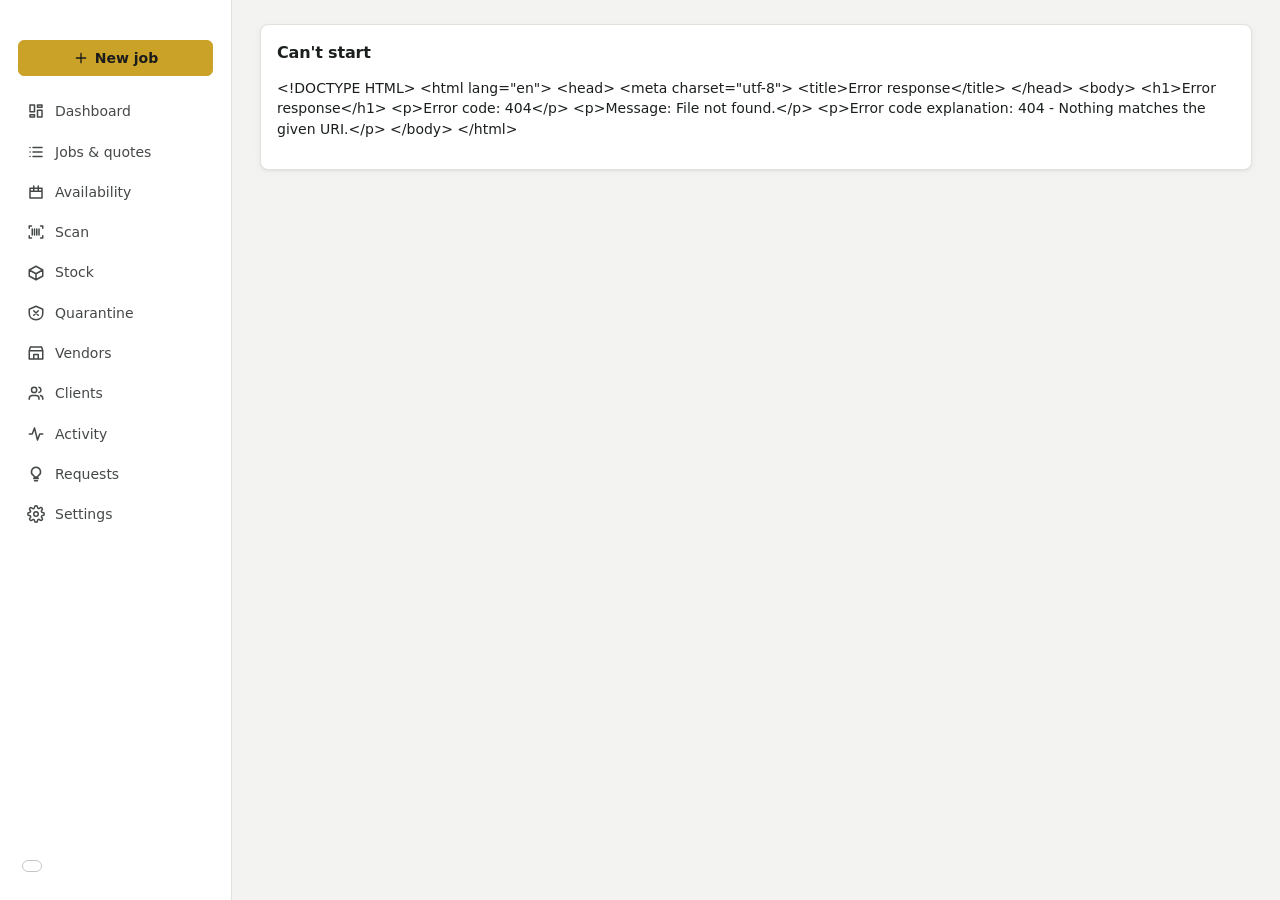
==== commit 650e2a0d: "New temporary logo and icon; app name replaces every on-screen "Horan Event Tracking" - Built-in fli" ====
--- a/static/index.html
+++ b/static/index.html
@@ -3,8 +3,7 @@
 <head>
   <meta charset="utf-8">
   <meta name="viewport" content="width=device-width, initial-scale=1">
-  <meta name="author" content="Horan AV">
-  <title>Horan Event Tracking</title>
+    <title>Loading…</title>
   <link rel="icon" href="/favicon" id="fav">
   <link rel="apple-touch-icon" href="/apple-touch-icon.png" id="touch-icon">
   <link rel="manifest" href="/manifest.webmanifest">
@@ -27,10 +26,10 @@
   <div id="app">
     <aside class="sidebar">
       <a class="brand" href="#/dashboard">
-        <span class="brand-logo" id="brand-logo-wrap" hidden><img class="logo-light" id="brand-logo" alt="Horan AV"><img class="logo-dark" id="brand-logo-dark" alt="Horan AV"></span>
+        <span class="brand-logo" id="brand-logo-wrap" hidden><img class="logo-light" id="brand-logo" alt=""><img class="logo-dark" id="brand-logo-dark" alt=""></span>
         <span class="brand-text">
-          <span class="brand-name" id="brand-name">Horan</span>
-          <span class="brand-sub">Event Tracking</span>
+          <span class="brand-name" id="brand-name"></span>
+          <span class="brand-sub"></span>
         </span>
       </a>
       <button class="btn accent new-job" id="nav-new-job" type="button">
--- a/static/style.css
+++ b/static/style.css
@@ -853,3 +853,15 @@
 .gh-notes summary { cursor: pointer; font-weight: 600; font-size: 13px; }
 .gh-notes .notes-text { max-height: 220px; overflow: auto; font-size: 13px; margin-top: 6px; }
 .cl-ai { margin-top: 4px; }
+
+/* flight cases (1.22) */
+.packing-banner { background: var(--ok-bg); color: var(--ok); margin: 10px 0 0; justify-content: space-between; flex-wrap: wrap; }
+.cases-card .case-fields { display: flex; flex-wrap: wrap; gap: 8px 14px; margin: 6px 0; }
+.cases-card .case-fields label { display: flex; align-items: center; gap: 6px; font-size: 13px; color: var(--muted); }
+.cases-card .case-fields input { width: 150px; max-width: 100%; padding: 4px 8px; }
+.cases-card .case-items { margin-top: 4px; line-height: 1.5; }
+.doc-brand { font-weight: 600; }
+.line-brand { font-weight: 600; color: var(--muted); }
+.doc-cases .doc-case { break-inside: avoid; margin-bottom: 10px; }
+.close-code-label { display: inline-block; padding: 10px 14px; background: #fff; border: 1px solid var(--border); border-radius: var(--radius); text-align: center; color: #000; }
+.close-code-label svg { display: block; height: 70px; width: auto; max-width: 100%; }
